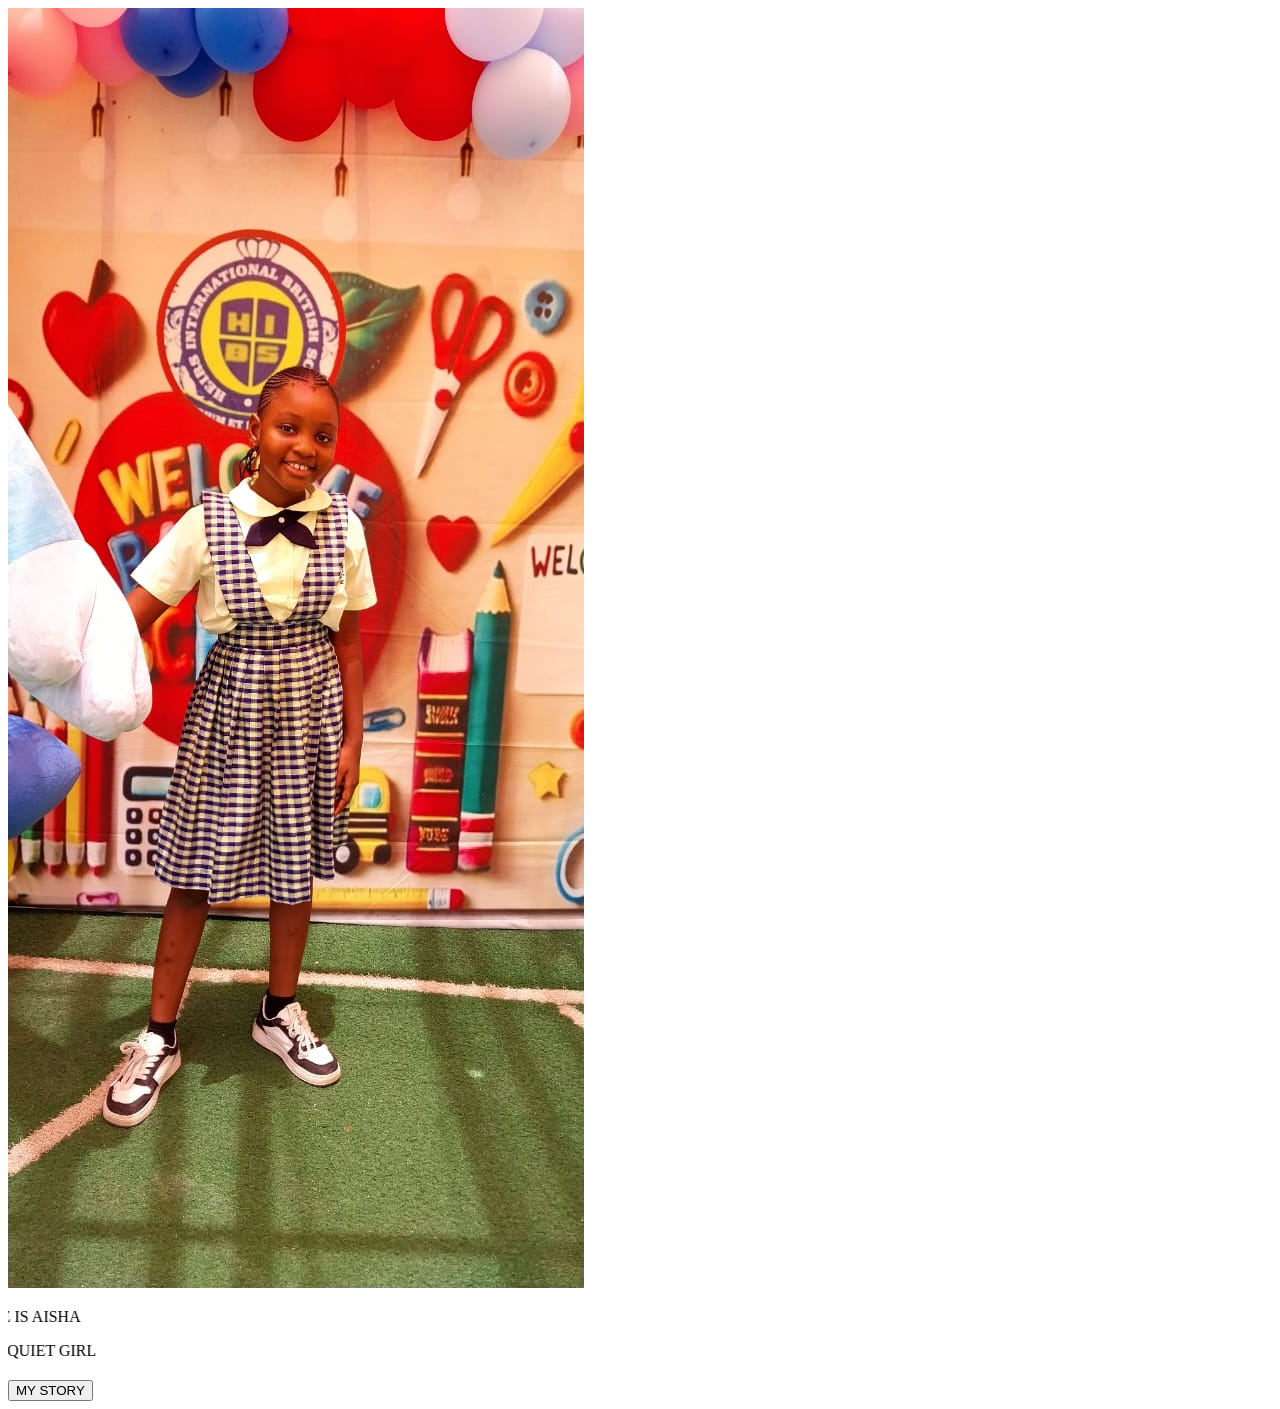
==== index.html @ f04e40dc "Rename aisha.html to index.html" ====
<!DOCTYPE html>
<html lang="en">
<head>
    <meta charset="UTF-8">
    <meta name="viewport" content="width=device-width, initial-scale=1.0">
    <title>THE QUIET GIRL</title>
    <link rel="stylesheet" href="aisha.css">
</head>
<body>
    <img class="img1" src="aisha1.jpeg" alt="AISHA">
   <marquee behavior="" direction="right"> <p>MY NAME IS AISHA</p>
    <p>I AM THE QUIET GIRL</p></marquee>

    <button>MY STORY</button>
</body>
</html>
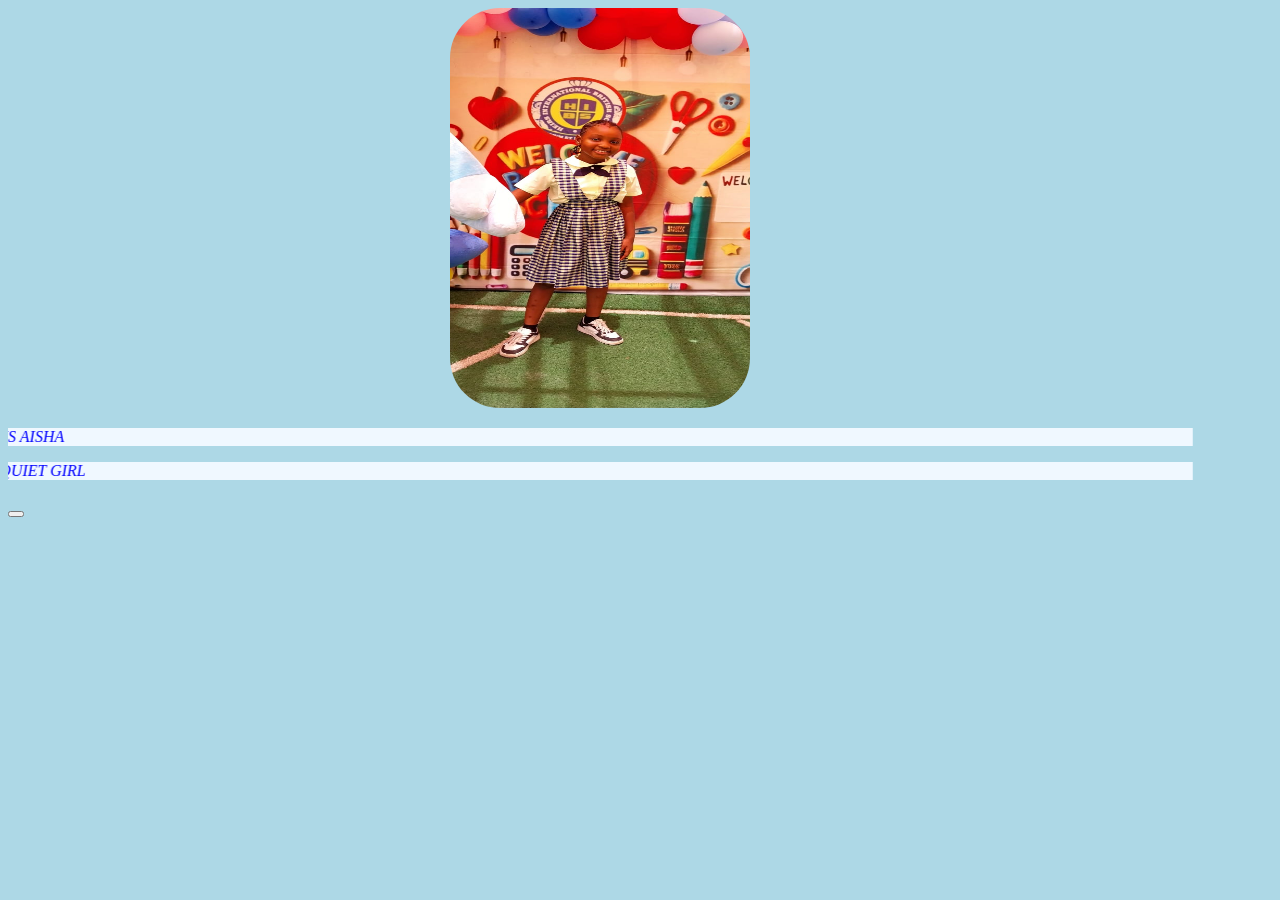
==== commit f45de408: "Enhance button with alert on click Added an onclick event to the button to alert a message." ====
--- a/index.html
+++ b/index.html
@@ -11,6 +11,6 @@
    <marquee behavior="" direction="right"> <p>MY NAME IS AISHA</p>
     <p>I AM THE QUIET GIRL</p></marquee>
 
-    <button>MY STORY</button>
+    <button onclick="alert('MY STORY IS COMING OUT IN THE NEXT 24HRS STAY TUNED>MY STORY')" ></button>
 </body>
 </html>
--- a/aisha.css
+++ b/aisha.css
@@ -0,0 +1,13 @@
+body{
+background-color: lightblue;
+}
+.img1{
+    width: 300px; height: 400px;
+   margin-left: 35%;
+  border-radius:50px;
+}
+p{
+    font-style: italic;
+    background-color: aliceblue;
+    color: blue;
+}
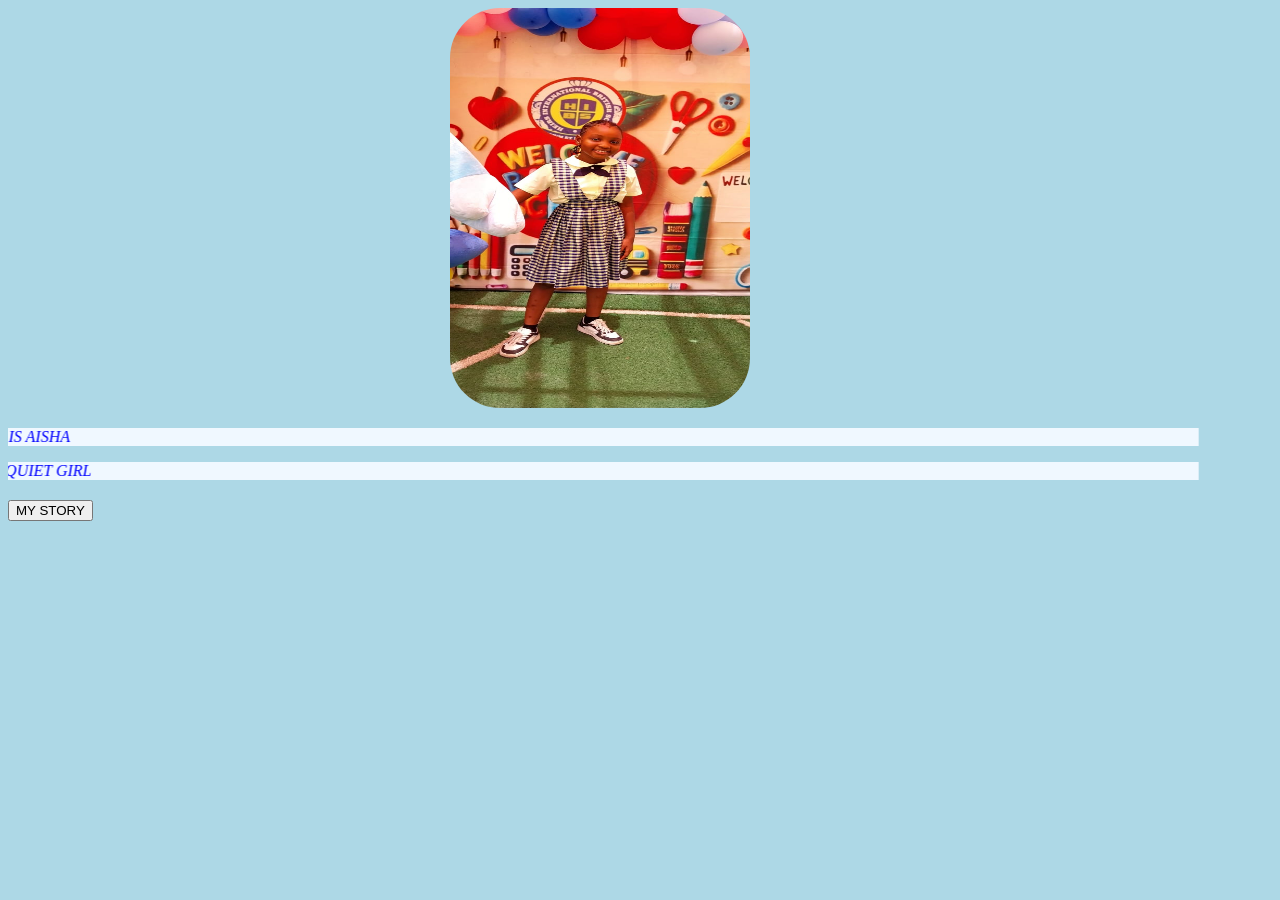
==== commit 79132e37: "Modify button text and alert in index.html Updated button text and fixed alert message." ====
--- a/index.html
+++ b/index.html
@@ -11,6 +11,6 @@
    <marquee behavior="" direction="right"> <p>MY NAME IS AISHA</p>
     <p>I AM THE QUIET GIRL</p></marquee>
 
-    <button onclick="alert('MY STORY IS COMING OUT IN THE NEXT 24HRS STAY TUNED>MY STORY')" ></button>
+    <button onclick="alert('MY STORY IS COMING OUT IN THE NEXT 24HRS STAY TUNED')"> MY STORY </button>
 </body>
 </html>
